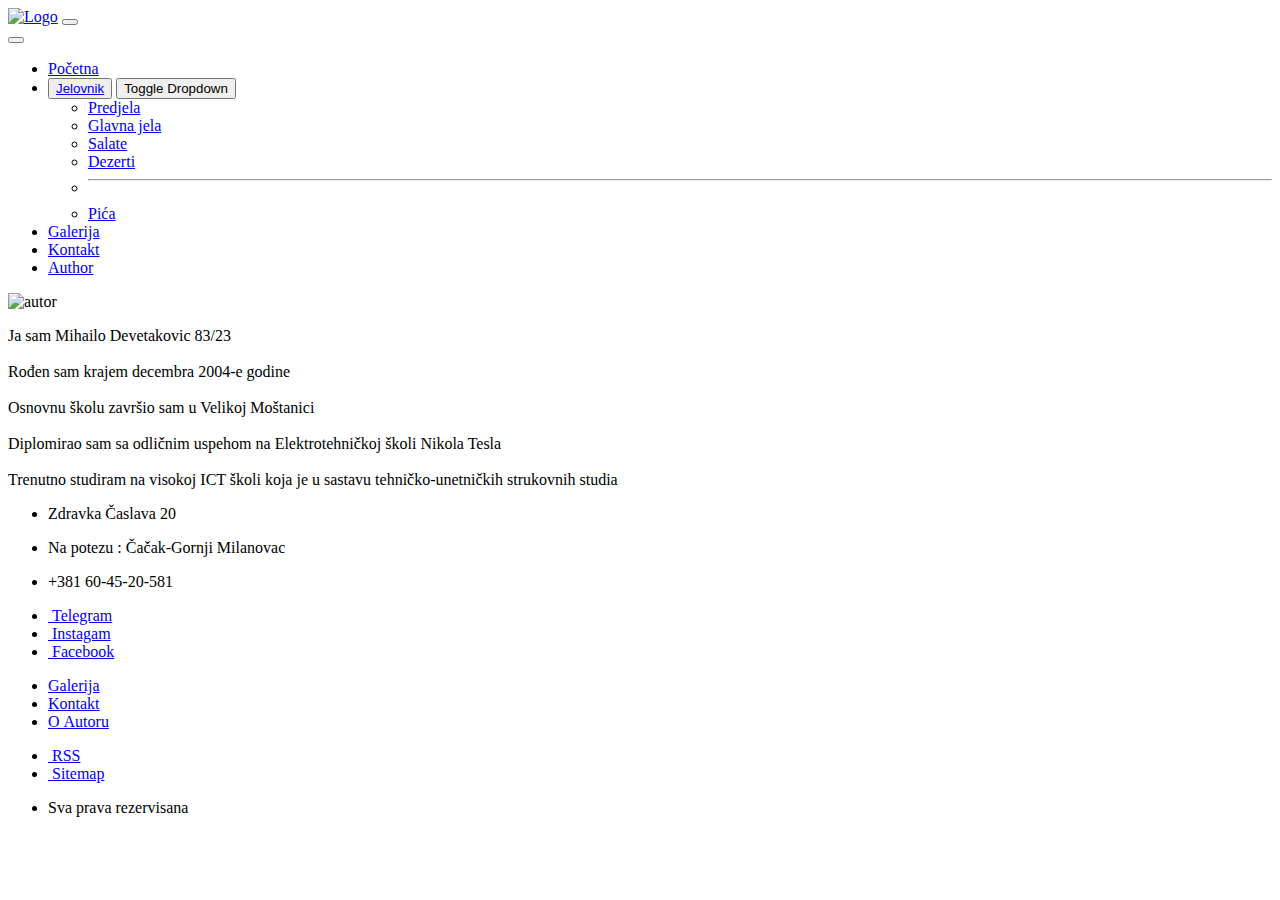
==== autor.html @ f56aba0a "Add files via upload" ====
<!DOCTYPE html>
<html>
    <head>
        <meta charset="UTF-8"/>
        <meta name="viewport" content="width=device-width, initial-scale=1">
        <title>Etno Restoran Miahilović</title>
        <link type="text/css" rel="stylesheet" href="css/style.css">
        <link type="text/css" rel="stylesheet" href="css/responsive.css">
        <link rel="stylesheet" href="https://cdnjs.cloudflare.com/ajax/libs/font-awesome/6.5.0/css/all.min.css" integrity="sha512-Avb2QiuDEEvB4bZJYdft2mNjVShBftLdPG8FJ0V7irTLQ8Uo0qcPxh4Plq7G5tGm0rU+1SPhVotteLpBERwTkw==" crossorigin="anonymous" referrerpolicy="no-referrer" />
        <link href="https://cdn.jsdelivr.net/npm/bootstrap@5.3.0-alpha3/dist/css/bootstrap.min.css" rel="stylesheet" integrity="sha384-KK94CHFLLe+nY2dmCWGMq91rCGa5gtU4mk92HdvYe+M/SXH301p5ILy+dN9+nJOZ" crossorigin="anonymous">
        <link rel="stylesheet" href="https://cdnjs.cloudflare.com/ajax/libs/font-awesome/6.5.0/css/all.min.css" integrity="sha512-Avb2QiuDEEvB4bZJYdft2mNjVShBftLdPG8FJ0V7irTLQ8Uo0qcPxh4Plq7G5tGm0rU+1SPhVotteLpBERwTkw==" crossorigin="anonymous" referrerpolicy="no-referrer">
    </head>
    <body>

      <header>
        <nav class="navbar navbar-expand-lg navbar-light bg-zelena fixed-top">
          <div class="container">
            <a class="navbar-brand" href="index.html"><img src="img/logo-h.PNG" alt="Logo"/></a>
            <button class="navbar-toggler" type="button" data-bs-toggle="offcanvas" data-bs-target="#offcanvasNavbar" aria-controls="offcanvasNavbar" aria-label="Toggle navigation">
              <span class="navbar-toggler-icon"></span>
            </button>
            <div class="offcanvas offcanvas-end" tabindex="-1" id="offcanvasNavbar" aria-labelledby="offcanvasNavbarLabel">
              <div class="offcanvas-header">
                <button type="button" class="btn-close" data-bs-dismiss="offcanvas" aria-label="Close"></button>
              </div>
              <div class="offcanvas-body">
                <ul class="navbar-nav justify-content-end flex-grow-1 pe-3">
                  <li class="nav-item">
                    <a class="nav-link" aria-current="page" href="index.html">Početna</a>
                  </li>
                  <li class="nav-item">
                    <div class="btn-group">
                      <button type="button" class="btn"><a href="meni.html">Jelovnik</a></button>
                      <button type="button" class="btn dropdown-toggle dropdown-toggle-split" data-bs-toggle="dropdown" aria-expanded="false">
                        <span class="visually-hidden">Toggle Dropdown</span>
                      </button>
                      <ul class="dropdown-menu">
                        <li><a class="dropdown-item" href="#">Predjela</a></li>
                        <li><a class="dropdown-item" href="#">Glavna jela</a></li>
                        <li><a class="dropdown-item" href="#">Salate</a></li>
                        <li><a class="dropdown-item" href="#">Dezerti</a></li>
                        <li><hr class="dropdown-divider"></li>
                        <li><a class="dropdown-item" href="#">Pića</a></li>
                      </ul>
                    </div>
                  </li>
                  <li class="nav-item">
                    <a class="nav-link" href="galerija.html">Galerija</a>
                  </li>
                  <li class="nav-item">
                    <a class="nav-link" href="kontakt.html">Kontakt</a>
                  </li>
                  <li class="nav-item">
                    <a class="nav-link active" href="autor.html">Author</a>
                  </li>
                </ul>
              </div>
            </div>
          </div>
        </nav>
      </header>

            <div class="karo-pozadina autorski-držač">
              <div class="autor-slika bg-success-subtle">
                <img class="rounded" src="img/autor.jpg" class="img-fluid" alt="autor"/>
              </div>
              <div class="autor-tekst bg-success-subtle">
                <p class="text-start biografija">Ja sam Mihailo Devetakovic 83/23 <br><br>

                  Rođen sam krajem decembra 2004-e godine<br><br>
                  
                  Osnovnu školu završio sam u Velikoj Moštanici<br><br>
                  
                  Diplomirao sam sa odličnim uspehom na Elektrotehničkoj školi Nikola Tesla<br><br>
                  
                  Trenutno studiram na visokoj ICT školi
                  koja je u sastavu tehničko-unetničkih strukovnih studia</p>
              </div>
            </div>

            <footer class=".bg-light">
              <div class="container d-flex justify-content-between align-items-center">
               <div class=".bg-primary bg-success-subtle">
                 <ul>
                   <li>
                     <p>Zdravka Časlava 20</p>
                   </li>
                   <li>
                     <p>Na potezu : Čačak-Gornji Milanovac</p>
                   </li>
                   <li>
                     <p>+381 60-45-20-581</p>
                   </li>
                 </ul>
               </div>
               <div class=".bg-primary bg-success-subtle">
                 <ul>
                   <li>
                     <a href="https://telegram.org" target="_blank"><i class="fa-brands fa-telegram"></i>&nbsp;Telegram</a>
                   </li>
                   <li>
                     <a href="https://www.instagram.com" target="_blank"><i class="fa-brands fa-instagram"></i>&nbsp;Instagam</a>
                   </li>
                   <li>
                     <a href="https://www.facebook.com" target="_blank"><i class="fa-brands fa-facebook"></i>&nbsp;Facebook</a>
                   </li>
                   
                 </ul>
               </div>
               <div class=".bg-primary bg-success-subtle">
                 <ul>
                   <li>
                     <a href="galerija.html">Galerija</a>
                   </li>
                   <li>
                     <a href="kontakt.html">Kontakt</a>
                   </li>
                   
                   <li>
                     <a href="o-autoru.html">O&nbsp;Autoru</a>
                   </li>
         
                 </ul>
               </div>
               <div class=".bg-primary bg-success-subtle">
                 <ul>
                   <li>
                     <a href="rss.xml"><i class="fa-solid fa-rss"></i>&nbsp;RSS</a>
                   </li>
                   <li>
                     <a href="sitemap.xml"><i class="fa-solid fa-sitemap"></i>&nbsp;Sitemap</a>
                   </li>
                   <li>
                     <p>Sva prava rezervisana</p>
                   </li>
                 </ul>
               </div>
              </div>
        
         </footer>

        <script src="https://cdn.jsdelivr.net/npm/bootstrap@5.3.3/dist/js/bootstrap.min.js" integrity="sha384-0pUGZvbkm6XF6gxjEnlmuGrJXVbNuzT9qBBavbLwCsOGabYfZo0T0to5eqruptLy" crossorigin="anonymous"></script>
    </body>
</html>
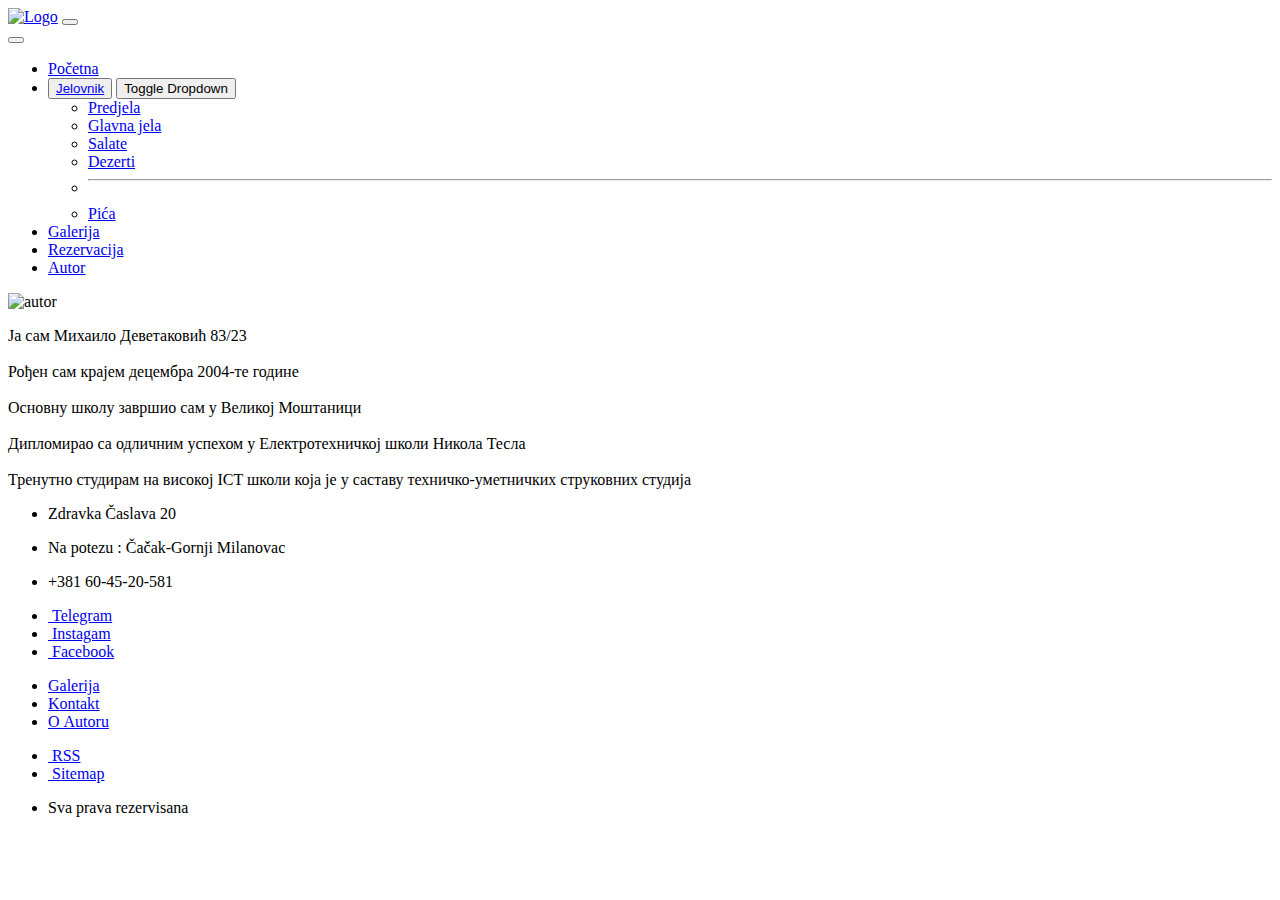
==== commit c088af4a: "Add files via upload" ====
--- a/autor.html
+++ b/autor.html
@@ -15,7 +15,7 @@
       <header>
         <nav class="navbar navbar-expand-lg navbar-light bg-zelena fixed-top">
           <div class="container">
-            <a class="navbar-brand" href="index.html"><img src="img/logo-h.PNG" alt="Logo"/></a>
+            <a class="navbar-brand" href="index.html"><img class="rounded" src="img/logo-h.PNG" alt="Logo"/></a>
             <button class="navbar-toggler" type="button" data-bs-toggle="offcanvas" data-bs-target="#offcanvasNavbar" aria-controls="offcanvasNavbar" aria-label="Toggle navigation">
               <span class="navbar-toggler-icon"></span>
             </button>
@@ -48,10 +48,10 @@
                     <a class="nav-link" href="galerija.html">Galerija</a>
                   </li>
                   <li class="nav-item">
-                    <a class="nav-link" href="kontakt.html">Kontakt</a>
+                    <a class="nav-link" href="kontakt.html">Rezervacija</a>
                   </li>
                   <li class="nav-item">
-                    <a class="nav-link active" href="autor.html">Author</a>
+                    <a class="nav-link active" href="autor.html">Autor</a>
                   </li>
                 </ul>
               </div>
@@ -65,16 +65,15 @@
                 <img class="rounded" src="img/autor.jpg" class="img-fluid" alt="autor"/>
               </div>
               <div class="autor-tekst bg-success-subtle">
-                <p class="text-start biografija">Ja sam Mihailo Devetakovic 83/23 <br><br>
+                <p class="text-start biografija">Ја сам Михаило Деветаковић 83/23<br><br>
 
-                  Rođen sam krajem decembra 2004-e godine<br><br>
+                  Рођен сам крајем децембра 2004-те године<br><br>
                   
-                  Osnovnu školu završio sam u Velikoj Moštanici<br><br>
+                  Основну школу завршио сам у Великој Моштаници<br><br>
                   
-                  Diplomirao sam sa odličnim uspehom na Elektrotehničkoj školi Nikola Tesla<br><br>
+                  Дипломирао са одличним успехом у Електротехничкој школи Никола Тесла<br><br>
                   
-                  Trenutno studiram na visokoj ICT školi
-                  koja je u sastavu tehničko-unetničkih strukovnih studia</p>
+                  Тренутно студирам на високој ICT школи која је у саставу техничко-уметничких струковних студија</p>
               </div>
             </div>
 
@@ -117,7 +116,7 @@
                    </li>
                    
                    <li>
-                     <a href="o-autoru.html">O&nbsp;Autoru</a>
+                     <a href="autor.html">O&nbsp;Autoru</a>
                    </li>
          
                  </ul>
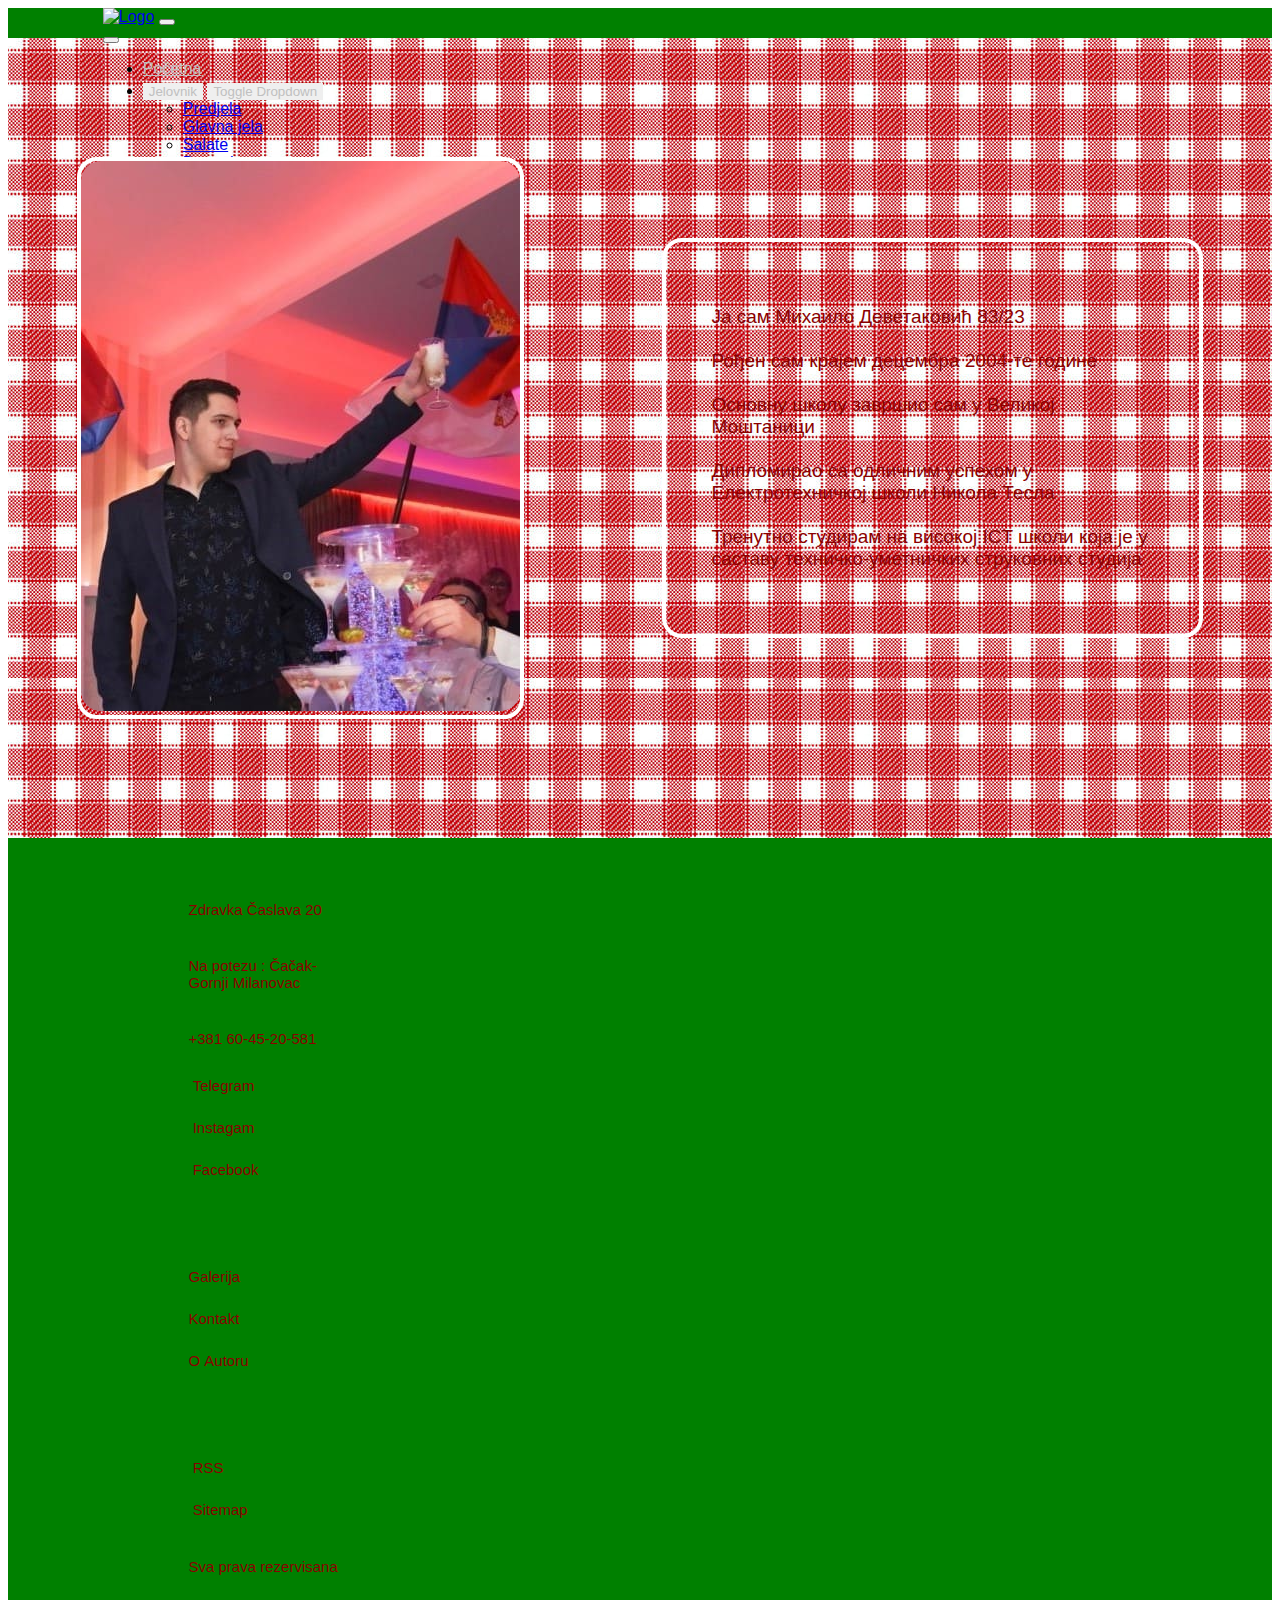
==== commit aab861f6: "Update autor.html" ====
--- a/autor.html
+++ b/autor.html
@@ -1,15 +1,17 @@
 <!DOCTYPE html>
 <html>
-    <head>
-        <meta charset="UTF-8"/>
-        <meta name="viewport" content="width=device-width, initial-scale=1">
-        <title>Etno Restoran Miahilović</title>
-        <link type="text/css" rel="stylesheet" href="css/style.css">
-        <link type="text/css" rel="stylesheet" href="css/responsive.css">
-        <link rel="stylesheet" href="https://cdnjs.cloudflare.com/ajax/libs/font-awesome/6.5.0/css/all.min.css" integrity="sha512-Avb2QiuDEEvB4bZJYdft2mNjVShBftLdPG8FJ0V7irTLQ8Uo0qcPxh4Plq7G5tGm0rU+1SPhVotteLpBERwTkw==" crossorigin="anonymous" referrerpolicy="no-referrer" />
-        <link href="https://cdn.jsdelivr.net/npm/bootstrap@5.3.0-alpha3/dist/css/bootstrap.min.css" rel="stylesheet" integrity="sha384-KK94CHFLLe+nY2dmCWGMq91rCGa5gtU4mk92HdvYe+M/SXH301p5ILy+dN9+nJOZ" crossorigin="anonymous">
-        <link rel="stylesheet" href="https://cdnjs.cloudflare.com/ajax/libs/font-awesome/6.5.0/css/all.min.css" integrity="sha512-Avb2QiuDEEvB4bZJYdft2mNjVShBftLdPG8FJ0V7irTLQ8Uo0qcPxh4Plq7G5tGm0rU+1SPhVotteLpBERwTkw==" crossorigin="anonymous" referrerpolicy="no-referrer">
-    </head>
+  <head>
+    <meta charset="UTF-8"/>
+    <meta name="viewport" content="width=device-width, initial-scale=1">
+    <meta name="keywords" content="Etno, Restoran, Tradicija, Etno restoran">
+    <title>Etno Restoran Miahilović</title>
+    <link type="text/css" rel="stylesheet" href="css/style.css">
+    <link type="text/css" rel="stylesheet" href="css/responsive.css">
+    <link rel="icon" type="image/x-icon" href="img/ikonica.png">
+    <link rel="stylesheet" href="https://cdnjs.cloudflare.com/ajax/libs/font-awesome/6.5.0/css/all.min.css" integrity="sha512-Avb2QiuDEEvB4bZJYdft2mNjVShBftLdPG8FJ0V7irTLQ8Uo0qcPxh4Plq7G5tGm0rU+1SPhVotteLpBERwTkw==" crossorigin="anonymous" referrerpolicy="no-referrer" />
+    <link href="https://cdn.jsdelivr.net/npm/bootstrap@5.3.0-alpha3/dist/css/bootstrap.min.css" rel="stylesheet" integrity="sha384-KK94CHFLLe+nY2dmCWGMq91rCGa5gtU4mk92HdvYe+M/SXH301p5ILy+dN9+nJOZ" crossorigin="anonymous">
+    <script src="https://cdn.jsdelivr.net/npm/@popperjs/core@2.11.8/dist/umd/popper.min.js" integrity="sha384-I7E8VVD/ismYTF4hNIPjVp/Zjvgyol6VFvRkX/vR+Vc4jQkC+hVqc2pM8ODewa9r" crossorigin="anonymous"></script>
+</head>
     <body>
 
       <header>
@@ -35,12 +37,12 @@
                         <span class="visually-hidden">Toggle Dropdown</span>
                       </button>
                       <ul class="dropdown-menu">
-                        <li><a class="dropdown-item" href="#">Predjela</a></li>
-                        <li><a class="dropdown-item" href="#">Glavna jela</a></li>
-                        <li><a class="dropdown-item" href="#">Salate</a></li>
-                        <li><a class="dropdown-item" href="#">Dezerti</a></li>
-                        <li><hr class="dropdown-divider"></li>
-                        <li><a class="dropdown-item" href="#">Pića</a></li>
+                        <li><a class="dropdown-item" href="meni.html#predjela">Predjela</a></li>
+                      <li><a class="dropdown-item" href="meni.html#glavna-jela">Glavna jela</a></li>
+                      <li><a class="dropdown-item" href="meni.html#salate">Salate</a></li>
+                      <li><a class="dropdown-item" href="meni.html#dezerti">Dezerti</a></li>
+                      <li><hr class="dropdown-divider"></li>
+                      <li><a class="dropdown-item" href="meni.html#pica">Pića</a></li>
                       </ul>
                     </div>
                   </li>
@@ -140,4 +142,4 @@
 
         <script src="https://cdn.jsdelivr.net/npm/bootstrap@5.3.3/dist/js/bootstrap.min.js" integrity="sha384-0pUGZvbkm6XF6gxjEnlmuGrJXVbNuzT9qBBavbLwCsOGabYfZo0T0to5eqruptLy" crossorigin="anonymous"></script>
     </body>
-</html>+</html>
--- a/css/style.css
+++ b/css/style.css
@@ -0,0 +1,303 @@
+@import url('https://fonts.googleapis.com/css2?family=Kanit:wght@300&display=swap');
+
+*{
+    font-family:'kanit-light',sans-serif;
+}
+
+.navbar>.container, .navbar>.container-fluid{
+  
+    width:85%;
+    height:60px;
+    margin: 0px auto;
+}
+
+.navbar-brand{
+    padding-top: 0px !important;
+}
+
+.nav-item{
+    margin:4px 0px;
+}
+
+.navbar>.container, .navbar>.container-fluid, .navbar>.container-lg, .navbar>.container-md, .navbar>.container-sm, .navbar>.container-xl, .navbar>.container-xxl{
+    align-items: flex-start !important;
+}
+
+.offcanvas.show:not(.hiding), .offcanvas.showing{
+    height: 425px;
+    border-radius: 0px 0px 0px 25px;
+}
+
+.hiding{
+    height:425px;
+}
+
+.bg-zelena{
+    background-color: green;
+}
+header nav div a img{
+    height: 60px;
+}
+
+header{
+    height:30px;
+}
+
+.navbar-expand-lg .navbar-nav .nav-link{
+    color:silver;
+}
+
+.navbar-expand-lg .navbar-nav .nav-link:hover{
+    color: rgb(220, 192, 119);
+    transition: 0.5s all ease;
+}
+
+.btn-group-vertical>.btn, .btn-group>.btn{
+    color:silver !important;
+    border:none !important;
+}
+
+.btn-group-vertical>.btn, .btn-group>.btn:hover{
+    color: rgb(220, 192, 119) !important;
+    transition: 0.5s all ease;
+}
+
+.btn-group-vertical>.btn, .btn-group>.btn a{
+    color:silver !important;
+    text-decoration: none;
+}
+
+.btn-group-vertical>.btn, .btn-group>.btn a:hover{
+    color: rgb(220, 192, 119) !important;
+    transition: 0.5s all ease;
+}
+
+.navbar-nav .nav-link.active, .navbar-nav .nav-link.show{
+    background-color: rgba(20, 20, 20, 0.1);
+    border: 1px solid gold;
+    border-radius: 10px;
+    margin: 0px 5px;
+    color: silver !important;
+}
+
+.carousel-caption{
+    background:rgba(30, 30, 30, 0.4);
+    border-radius: 25px;
+}
+
+.aktivni{
+    background-color: rgba(20, 20, 20, 0.1);
+    border: 1px solid gold;
+    border-radius: 10px;
+    margin: 0px 5px;
+    color: silver !important;
+}
+
+.active{
+    background-color: rgba(20, 20, 20, 0.1);
+    border-radius: 10px;
+}
+
+.autorski-držač{
+    height:800px;
+    display: flex;
+    flex-flow: column nowrap;
+    flex-direction: row;
+    justify-content: space-around;
+    align-items: center;
+}
+
+.autor-slika{
+    border: 4px solid white;
+    border-radius: 20px;
+}
+
+.autor-slika img{
+    width:100%;
+    border-radius: 20px !important;
+}
+
+.autor-tekst{
+    width: 40%;
+    border: 4px solid white;
+    border-radius: 20px;
+    padding: 45px;
+}
+
+.biografija{
+    font-size: 21px;
+    color:darkred;
+}
+
+footer{
+    padding: 15px;
+    background-color: green;
+
+}
+footer .container{
+    width:85%;
+    margin: 0px auto;
+
+}
+footer .container div{
+    margin: 2%;
+    width:  22%;
+    height: 170px;
+}
+
+footer ul{
+	list-style-type:none;
+    margin:0px;
+}
+
+footer ul li{
+	padding:12px;
+}
+
+footer ul li a,footer p {
+	text-decoration: none;
+    color: darkred;
+    font-size: 15px;
+    margin-bottom: 0px !important;
+}
+
+footer ul li a:hover{
+	color:rgb(220,192,119)
+}
+
+.fa-facebook{
+	color:#4267B2;
+}
+
+.fa-instagram{
+	color:#e03378;
+}
+
+.fa-telegram{
+	color:#229ED9;
+}
+
+.držač-početna{
+    padding:45px 0px;
+    background-image: url(../img/pozadina.jpg);
+}
+
+.sadržajni{
+    height: 350px;
+    margin-top: 45px;
+    flex-direction: row;
+}
+
+.sadržajna-slika{
+    width:40% !important;
+}
+
+.sadržajna-slika img{
+    width:100%
+}
+
+.sadržajni-opis{
+    width:40% !important;
+
+}
+
+#drzac-kontakt{
+    padding:50px;
+    background-color: rgb(158, 206, 130);
+    flex-direction: row;
+    gap: 3%;
+    align-items: center;
+    padding-top: 79px;
+}
+
+aside{
+    width:45%;
+    height:508px;
+}
+
+iframe{
+    width:100%;
+    height:100%;
+}
+
+form{
+    width:45%;
+}
+
+form p{
+    margin-bottom: 0px !important;
+}
+
+#jelovnik{
+    padding:2%;
+}
+
+.card-title{
+    margin-top:60px;
+    color: var(--bs-card-title-color);
+    border-bottom: 1px solid darkslategray;
+    padding: 5px;
+    width:75%;
+}
+.list-group-item{
+    border-bottom: 1px gray dashed !important;
+}
+
+.list-group-flush{
+    border-radius: 10px;
+    width: 95%;
+}
+
+.list-group-flush>.list-group-item{
+    margin-bottom: -10px;
+    margin-top: 40px;
+    border-bottom: 2px dashed gray !important;
+    padding: 0px;
+}
+
+.list-group-item>p{
+    margin-bottom: 0px;
+    font-size: 20px;
+    font-weight: 500;
+}
+
+.bg-j{
+    margin-top: 30px;
+    border-radius: 20px;
+    width:53% !important;
+}
+
+.card-title img{
+    height:100px;
+    border-radius: 15px;
+}
+
+#držač-galerija{
+    background-image: url(../img/pozadina.jpg);
+    padding-top: 40px;
+}
+
+.slikovni{
+    background-color: green;
+}
+
+.slikovni-s img{
+    width:48%;
+    margin-top:2%;
+}
+
+.slikovni-s{
+    gap:2%;
+}
+
+.slikovni-s img:hover{
+    transform:scale(1.1);
+	transition:0.4s all ease;
+    border: 3px solid rgb(245, 95, 95);
+    border-radius: 10px;
+    cursor: pointer;
+}
+
+.karo-pozadina{
+    background-image: url(../img/pozadina.jpg);
+}--- a/css/responsive.css
+++ b/css/responsive.css
@@ -0,0 +1,214 @@
+@charset "UTF-8";
+
+@media screen and (max-width:1400px){
+    .biografija{
+        font-size: 20px;
+    }
+    .autor-tekst{
+        width:35%;
+    }
+    .biografija{
+        font-size: 19px;
+    }
+}
+
+@media screen and (max-width:1199px){
+
+    .biografija{
+        font-size: 17px;
+    }
+}
+
+@media screen and (max-width:1120px){
+
+    footer .container{
+        flex-wrap: wrap;
+    }
+
+    footer .container div{
+        width: 45%;
+    }
+
+    footer ul li a,p{
+        font-size: 17px;
+    }
+}
+
+@media screen and (max-width:992px){
+    .autorski-držač{
+        flex-direction: column;
+        justify-content: space-evenly;
+        height:1200px;
+    }
+    .biografija{
+        font-size: 22px;
+    }
+
+    .autor-tekst{
+        padding:23px;
+        width:70%;
+    }
+
+    .sadržajni{
+        flex-direction: column;
+        height:780px;
+    }
+
+    .sadržajni-opis{
+        width:90% !important;
+    }
+
+    .sadržajna-slika{
+        width:90% !important;
+    }
+
+}
+
+@media screen and (max-width:775px){
+
+    .biografija{
+        font-size: 16px;
+    }
+
+    .container{
+        max-width: 540px !important;
+    }
+
+    footer .container{
+        flex-wrap:wrap;
+    }
+
+    #drzac-kontakt{
+    flex-direction: column;
+    gap: 3%;
+    align-items: center;
+    }
+
+    form{
+        width:80%;
+    }
+
+    aside{
+        width:90%;
+        margin-top:25px;
+    }
+
+}
+
+@media screen and (max-width:610px){
+    footer .container div{
+        width: 85%;
+        height:132px;
+    }
+
+    footer ul li a,footer p{
+        font-size: 11px;
+    }
+
+    aside{
+        height:400px;
+    }
+
+    .slikovni-s img{
+        width:100%;
+        margin-top: 5%;
+    }
+
+    .sadržajni{
+        width:85% !important;
+    }
+}
+
+@media screen and (max-width:545px){
+
+    .autorski-držač{
+        height: 975px;
+    }
+
+    .biografija{
+        font-size: 18px;
+    }
+
+    .autor-slika{
+        width:70%;
+    }
+
+    .autor-slika .img-fluid{
+        width:100%;
+    }
+}
+
+@media screen and (max-width:480px){
+    .biografija{
+        font-size: 16px;
+    }
+
+    .card-title img{
+        height:80px
+    }
+
+    .list-group-item>p{
+        font-size:15px;
+    }
+
+}
+
+@media screen and (max-width:405px){
+
+    .autorski-držač{
+        height:775px;
+    }
+    .biografija{
+        font-size: 15px;
+    }
+}
+@media screen and (max-width:400px){
+    .biografija{
+        font-size: 14px;
+    }
+}
+@media screen and (max-width:372px){
+    .biografija{
+        font-size: 13px;
+    }
+
+    aside{
+        height:300px;
+    }
+
+    .card-title img {
+        height: 60px;
+    }
+
+    .list-group-item>p{
+        font-size:10px;
+    }
+
+    header nav div a img{
+        height:46px;
+    }
+
+    .btn-group-vertical>.btn, .btn-group>.btn a{
+        font-size:12px;
+    }
+    .offcanvas-body{
+        font-size:12px;
+    }
+
+    .navbar-nav .dropdown-menu{
+        font-size: 12px;
+    }
+}
+@media screen and (max-width:348px){
+    .biografija{
+        font-size: 12px;
+    }
+}
+@media screen and (max-width:328px){
+    .biografija{
+        font-size: 11px;
+    }
+    aside{
+        height:250px;
+    }
+}
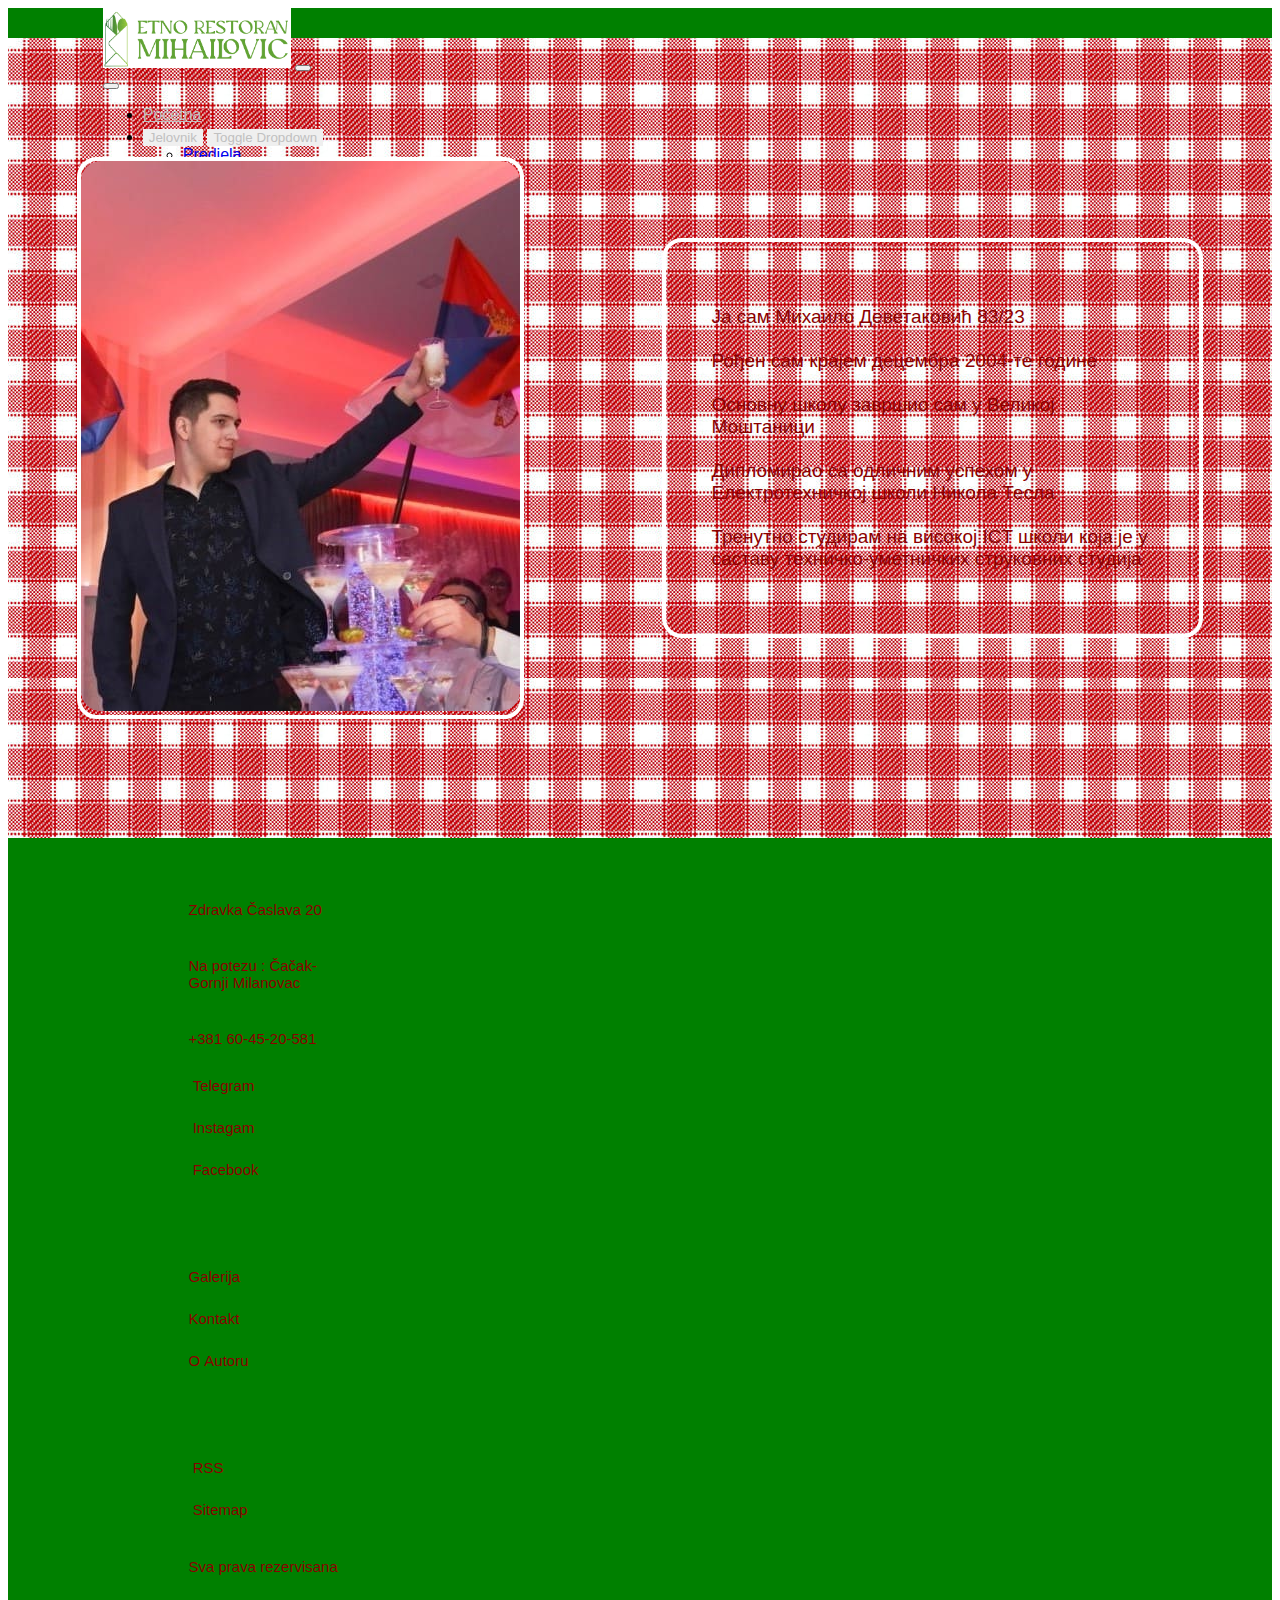
==== commit d38507a9: "Update autor.html" ====
--- a/autor.html
+++ b/autor.html
@@ -17,7 +17,7 @@
       <header>
         <nav class="navbar navbar-expand-lg navbar-light bg-zelena fixed-top">
           <div class="container">
-            <a class="navbar-brand" href="index.html"><img class="rounded" src="img/logo-h.PNG" alt="Logo"/></a>
+            <a class="navbar-brand" href="index.html"><img class="rounded" src="img/logo-h.png" alt="Logo"/></a>
             <button class="navbar-toggler" type="button" data-bs-toggle="offcanvas" data-bs-target="#offcanvasNavbar" aria-controls="offcanvasNavbar" aria-label="Toggle navigation">
               <span class="navbar-toggler-icon"></span>
             </button>
